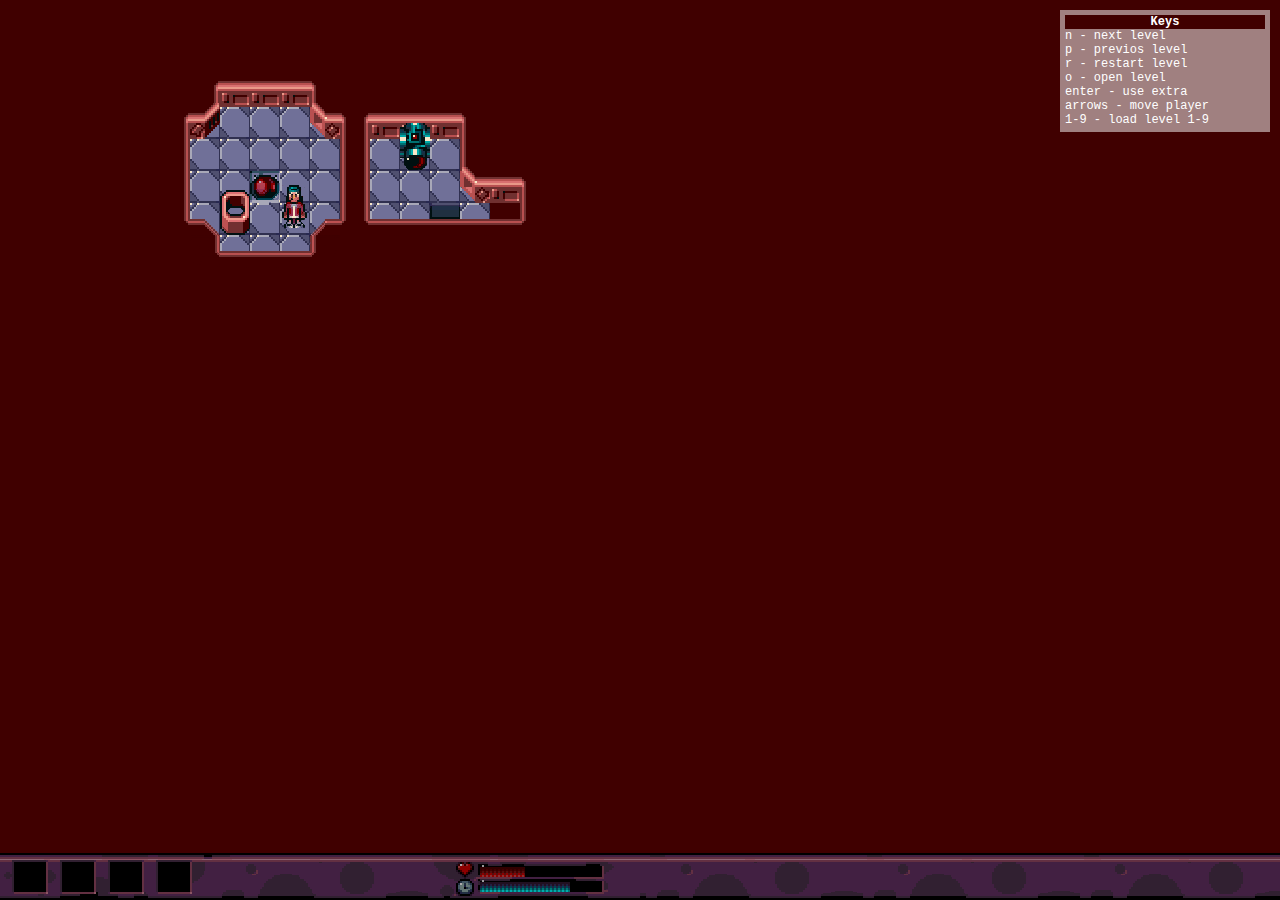
==== index.html @ acf127da "Separated map from items and a lot more. Added CSS transitions which looks like animation. Player ha" ====
﻿<!DOCTYPE html>
<html lang="en">
<head>
<meta charset=utf-8 />
<meta http-equiv="X-UA-Compatible" content="IE=edge">
<title>Q13</title>
<link rel="stylesheet" type="text/css" href="css/main.css" />
<script src="js/dnd.js"></script>
</head>
<body>
<!--<div id="player_123112" style="left: 10px; top: 10px; z-index: 1; position: absolute; width: 30px; height: 57px; background-repeat: no-repeat;" class="player P0 down"></div>-->
<div id="help">
<div class="title">Keys</div>
n - next level<br>
p - previos level<br>
r - restart level<br>
o - open level<br>
enter - use extra<br>
arrows - move player<br>
1-9 - load level 1-9<br>
</div>
</body>
</html>
---- css/main.css ----
body {
	font-family: "Verdana", "Arial";
	background-color: #400000;
	color: #FFF;
	margin: 0;
	height: 100%;
	/* overflow: hidden; /* TODO remove this */
}

#help {
	position: absolute;
	top: 10px;
	right: 10px;
	width: 200px;
	background-color: #7F2100; /* fallback */
	background-color: rgba(255, 255, 255, 0.5);
	font-family: "Courier";
	font-size: 12px;
	color: white;
	padding: 5px;
}
#help > .title {
	background: #400000;
	color: white;
	font-weight: bold;
	text-align: center;
}

#info.error {
	background: red;
}

#info {
	position: absolute;
	top: 0px;
	left: 0px;
	min-width: 100px;
	background: green;
	color: #FFF;
	font-family: "Courier";
	display: none;
}

#hud {
	background-color: #000;
	background: url("../i/hud_bot.png") no-repeat left, url("../i/hud_bg2.png") repeat left;
	bottom: 0;
	display: block;
	left: 0;
	position: fixed;
	width: 100%;
	height: 47px;
	z-index: 10000;
}

#extra0, #extra1, #extra2, #extra3{
	position: absolute;
	width: 32px;
	height: 30px;
	bottom: 6px;
	border: 2px transparent solid;
}
#energy {
	bottom: 23px;
	left: 500px;
	background: black;
	border: orange;
	width: 100px;
	height: 10px;
	position: absolute;
}
#time {
	bottom: 8px;
	left: 599px;
	background: black;
	border: orange;
	width: 1px;
	height: 10px;
	position: absolute;
}
#extra0.active , #extra1.active , #extra2.active , #extra3.active {
	-webkit-animation: extra-active .4s steps(2, end) infinite;
	-moz-animation: extra-active .4s steps(2, end) infinite;
}

#extra3 {
	left: 156px;
}
#extra2 {
	left: 108px;
}
#extra1 {
	left: 60px;
}
#extra0{
	left: 12px;
}

@-moz-keyframes extra-active {
	from { border-color: orange; }
	to { border-color: transparent; }
}
@-webkit-keyframes extra-active {
	from { border-color: orange; }
	to { border-color: transparent; }
}

.D0 { /* DOOR */
	background: url("../i/d.png") -1252px 120%, url("../i/d.png") -900px 100%;
}

/* FLOORS */
@-moz-keyframes exit {
	from { background-position: 0px 100%; }
	to { background-position: -256px 100%; }
}
@-webkit-keyframes exit {
	from { background-position: 0px 100%; }
	to { background-position: -256px 100%; }
}

.E0 { /* EXIT */
	background: url("../i/exit2.png") 0px 100%;
	-webkit-animation: exit 1.3s steps(8, end) infinite;
	-moz-animation: exit 1.3s steps(8, end) infinite;
}
.E1 { /* ELECTICITY */
	background: url("../i/d.png") -932px 100%;
}
.F0 { /* FLOOR */
	background: url("../i/d.png") -900px 100%;
}
.F1 { /* FLOOR AFTER BOMB */
	background: url("../i/afterbomb.png") 0px 100%;
}
.G0 { /* GLUE */
	background: url("../i/d.png") -996px 100%;
}
.I0 { /* ICE */
	background: url("../i/d.png") -1028px 100%;
}
.O0 { /* OPENER */
	background: url("../i/d.png") -1060px 100%;
}
.T0 { /* TELEPORT IN FLOOR */
	background: url("../i/d.png") -1092px 100%;
}
.T1 { /* TRAP OPEN */
	background: url("../i/d.png") -1124px 100%;
}
@-moz-keyframes trapclose {
	from { background-position: 0px 100%; }
	to { background-position: -192px 100%; }
}
@-webkit-keyframes trapclose {
	from { background-position: 0px 100%; }
	to { background-position: -192px 100%; }
}
.T5 { /* TRAP CLOSED */
	background: url("../i/trap1.png") -192px 100%;
	-webkit-animation: trapclose 0.3s steps(6, end) 1;
	-moz-animation: trapclose 0.3s steps(6, end) 1;
}
.T2 { /* TWISTER */
	background: url("../i/d.png") -1156px 100%;
}
.W8 { /* WATER */
	background: url("../i/d.png") -1188px 100%;
}
.W9 { /* DEEP WATER */
	background: url("../i/d.png") -1220px 100%;
}
/* BLOCKS */
.B1 { /* BLOCK WEIGHT 1 */
	background: url("../i/d.png") 0 100%;
}
.B2 { /* BLOCK WEIGHT 2 */
	background: url("../i/d.png") -32px 100%;
}
.B3 { /* BLOCK WEIGHT 3 */
	background: url("../i/d.png") -64px 100%;
}
.M1 { /* BLOCK WEIGHT 1 MAGNETIZED */
	background: url("../i/d.png") -96px 100%;
}
.M2 { /* BLOCK WEIGHT 2 MAGNETIZED */
	background: url("../i/d.png") -128px 100%;
}
.M3 { /* BLOCK WEIGHT 1 MAGNETIZED */
	background: url("../i/d.png") -160px 100%;
}
.M4 { /* BLOCK WEIGHT 1 WHEEL HORIZONTAL MAGNETIZED */
	background: url("../i/d.png") -192px 100%;
}
.M5 { /* BLOCK WEIGHT 2 WHEEL HORIZONTAL MAGNETIZED */
	background: url("../i/d.png") -224px 100%;
}
.M6 { /* BLOCK WEIGHT 3 WHEEL HORIZONTAL MAGNETIZED */
	background: url("../i/d.png") -256px 100%;
}
.M7 { /* BLOCK WEIGHT 1 WHEEL VERTICAL MAGNETIZED */
	background: url("../i/d.png") -288px 100%;
}
.M8 { /* BLOCK WEIGHT 2 WHEEL VERTICAL MAGNETIZED */
	background: url("../i/d.png") -320px 100%;
}
.M9 { /* BLOCK WEIGHT 3 WHEEL VERTICAL MAGNETIZED */
	background: url("../i/d.png") -352px 100%;
}
.S1 { /* SLIDE */
	background: url("../i/d.png") -384px 100%;
}
.W1 { /* BLOCK WEIGHT 1 WHEEL HORIZONTAL */
	background: url("../i/d.png") -416px 100%;
}
.W2 { /* BLOCK WEIGHT 2 WHEEL HORIZONTAL */
	background: url("../i/d.png") -448px 100%;
}
.W3 { /* BLOCK WEIGHT 3 WHEEL HORIZONTAL */
	background: url("../i/d.png") -480px 100%;
}
.W4 { /* BLOCK WEIGHT 1 WHEEL VERTICAL */
	background: url("../i/d.png") -512px 100%;
}
.W5 { /* BLOCK WEIGHT 2 WHEEL VERTICAL */
	background: url("../i/d.png") -544px 100%;
}
.W6 { /* BLOCK WEIGHT 3 WHEEL VERTICAL */
	background: url("../i/d.png") -576px 100%;
}
.B9 { /* WALL BLOCK BLOWABLE */
	background: url("../i/d.png") -608px 100%;
}
/* OBJECTS */
.B0 { /* BOMB */
	background: url("../i/d.png") -1300px 100%;
}
.E2 { /* ELECTOMAGNET HORIZONTAL */
	background: url("../i/d.png") -1332px 100%;
}
.E3 { /* ELECTOMAGNET VERTICAL */
	background: url("../i/d.png") -1364px 100%;
}
.P0 { /* PLAYER */
	background: url("../i/d.png") -1396px 100%;
}

@-moz-keyframes player-down {
	from { background-position: 0px 0px; }
	to { background-position: -224px 0px; }
}

@-webkit-keyframes player-down {
	from { background-position: 0px 0px; }
	to { background-position: -224px 0px; }
}

@-moz-keyframes player-up {
	from { background-position: 0px -64px; }
	to { background-position: -224px -64px; }
}

@-webkit-keyframes player-up {
	from { background-position: 0px -64px; }
	to { background-position: -224px -64px; }
}

/*.P0.down {
	background: url("../i/dude2.png") 0px 0px;
	-webkit-animation: player-down .4s steps(7, end) infinite;
	-moz-animation: player-down .4s steps(7, end) infinite;
}*/
.P0.up {
	background: url("../i/dude.png") -32px 100%;
	/*background: url("../i/dude2.png") -32px -64px;
	-webkit-animation: player-up .4s steps(7, end) 1;
	-moz-animation: player-up .4s steps(7, end) 1;*/
}
.P0.left { 
	background: url("../i/dude.png") -2px 100%;
}
.P0.right {
	background: url("../i/dude.png") -64px 100%;
}
.R0 { /* RADIOACTIVE */
	background: url("../i/d.png") -1428px 100%;
}
.S4 { /* SNOW */
	background: url("../i/d.png") -1460px 100%;
}
.T3 { /* TELEPORT IN - BLOCK */
	background: url("../i/d.png") -1492px 100%;
}
.T4 { /* TELEPORT OUT */
	background: url("../i/d.png") -1524px 100%;
}
.W0 { /* WALL BLOCK */
	background: url("../i/d.png") -1556px 100%;
}
/* EXTRAS */
.C0 { /* CLOCK */
	background: url("../i/d.png") -700px 100%;
}
.H0 { /* HEART */
	background: url("../i/d.png") -731px 100%;
}
.M0 { /* MAGNETIZER */
	background: url("../i/d.png") -764px 100%;
}
.P1 { /* PULLER (T) */
	background: url("../i/d.png") -796px 100%;
}
.P2 { /* PUSHER (P) */
	background: url("../i/d.png") -828px 100%;
}
.W7 { /* WHEEL */
	background: url("../i/d.png") -860px 100%;
}

.item, .player {
	-webkit-transition: left .4s/* .1s*/, top .4s/* .1s*//*, z-index .5s*/;
	-moz-transition: left .3s/* .1s*/, top .3s/* .1s*//*, z-index .5s*/;
	-o-transition: left .3s/* .1s*/, top .3s/* .1s*//*, z-index .5s*/;
}

#renderBoard {
	position: absolute;
	top: 50px;
	left: 100px;
	z-index: -100;
}
#renderBoard div {
	position: absolute;
	width: 30px;
	height: 57px;
	background-repeat: no-repeat;
}
/* background ARTIFACTS */
.dots {
	position: absolute;
	width: 65px;
	height: 58px;
	background: url("../i/d.png") no-repeat -2400px 100%;
	z-index: 100;
}
.stone {
	position: absolute;
	width: 70px;
	height: 65px;
	background: url("../i/d.png") no-repeat -2570px 100%;
}
.hole {
	position: absolute;
	width: 95px;
	height: 96px;
	background: url("../i/d.png") no-repeat -2470px 100%;
}
/* FIXME: THIS SHOULD BE GENERATED */
#dots1 {
	top: 130px;
	left: 10px;
}
#dots2 {
	top: 300px;
	left: 710px;
}
#stone1 {
	top: 405px;
	left: 745px;
}
#stone2 {
	top: 523px;
	left: 5px;
}
#stone3 {
	top: 61px;
	left: 1071px;
}
#hole1 {
	top: 123px;
	left: 789px;
}
#hole2 {
	top: 220px;
	left: -50px;
}

.bottomLeftCorner {
	background: url("../i/d.png") -1600px 100%; /* sic! */
}
.bottomLeftRightCorner {
	background: url("../i/d.png") -1600px 100% /* sic! */, url("../i/d.png") -1632px 100%;
}
.topRightCornerBottomLeftCorner {
	background: url("../i/d.png") -1600px 100% /* sic! */, url("../i/d.png") -1696px 100%;
}
.bottomLeftCornerWallRight {
	background: url("../i/d.png") -1600px 100% /* sic! */, url("../i/d.png") -2144px 100%;
}
.bottomRightCorner {
	background: url("../i/d.png") -1632px 100%;
}
.topLeftCornerBottomRightCorner {
	background: url("../i/d.png") -1632px 100%, url("../i/d.png") -1664px 100%;
}
.bottomRightCornerWallLeft {
	background: url("../i/d.png") -1632px 100%, url("../i/d.png") -2016px 100%;
}
.topLeftCorner {
	background: url("../i/d.png") -1664px 100%;
}
.topLeftRightCorner {
	background: url("../i/d.png") -1664px 100%, url("../i/d.png") -1696px 100%;
}
.topLeftRightCornerWallBottom {
	background: url("../i/d.png") -1664px 100%, url("../i/d.png") -1696px 100%, url("../i/d.png") -1728px 100%;
}
.topLeftCornerWallBottom {
	background: url("../i/d.png") -1664px 100%, url("../i/d.png") -1728px 100%;
}
.topLeftCornerWallBottomRight {
	background: url("../i/d.png") -1664px 100%, url("../i/d.png") -1952px 100%;
}
.topLeftCornerWallRight {
	background: url("../i/d.png") -1664px 100%, url("../i/d.png") -2144px 100%;
}
.topRightCorner {
	background: url("../i/d.png") -1696px 100%;
}
.topRightCornerWallBottom {
	background: url("../i/d.png") -1696px 100%, url("../i/d.png") -1728px 100%;
}
.topRightCornerWallBottomLeft {
	background: url("../i/d.png") -1696px 100%, url("../i/d.png") -1760px 100%;
}
.topRightCornerWallLeft {
	background: url("../i/d.png") -1696px 100%, url("../i/d.png") -2016px 100%;
}
.wallBottom {
	background: url("../i/d.png") -1728px 100%;
}
.wallBottomLeft {
	background: url("../i/d.png") -1760px 100%;
}
.wallBottomLeftCornerWallRight {
	background: url("../i/d.png") -1792px 100%;
}
.wallBottomWallLeftRightCorner {
	background: url("../i/d.png") -1824px 100%;
}
.wallBottomWallLeftWallRight {
	background: url("../i/d.png") -1856px 100%;
}
.wallBottomLeftCornerRightCorner {
	background: url("../i/d.png") -1888px 100%;
}
.wallBottomLeftWallLeft {
	background: url("../i/d.png") -1920px 100%;	
}
.wallBottomRight {
	background: url("../i/d.png") -1952px 100%;
}
.wallBottomRightWallRight {
	background: url("../i/d.png") -1984px 100%;
}
.wallLeft {
	background: url("../i/d.png") -2016px 100%;
}
.wallLeftRight {
	background: url("../i/d.png") -2016px 100%, url("../i/d.png") -2144px 100%;
}
.wallLeftBottom {
	background: url("../i/d.png") -2048px 100%;
}
.wallLeftTop {
	background: url("../i/d.png") -2080px 100%;
}
.wallLeftTopBottom {
	background: url("../i/d.png") -2112px 100%;
}
.wallRight {
	background: url("../i/d.png") -2144px 100%;
}
.wallRightBottom {
	background: url("../i/d.png") -2176px 100%;
}
.wallRightTop {
	background: url("../i/d.png") -2208px 100%;
}
.wallRightTopBottom {
	background: url("../i/d.png") -2240px 100%;
}
.wallTop {
	background: url("../i/d.png") -2272px 100%;
}
.wallTopBottom {
	background: url("../i/d.png") -2272px 100%, url("../i/d.png") -1728px 100%;
}
.wallTopLeft {
	background: url("../i/d.png") -2304px 100%, url("../i/d.png") -900px 100%;
}
.wallTopLeftRight {
	background: url("../i/d.png") -2336px 100%;
}
.wallTopRight {
	background: url("../i/d.png") -2368px 100%, url("../i/d.png") -900px 100%;
}
.wallBlock {
	background: url("../i/d.png") -1556px 100%;
}
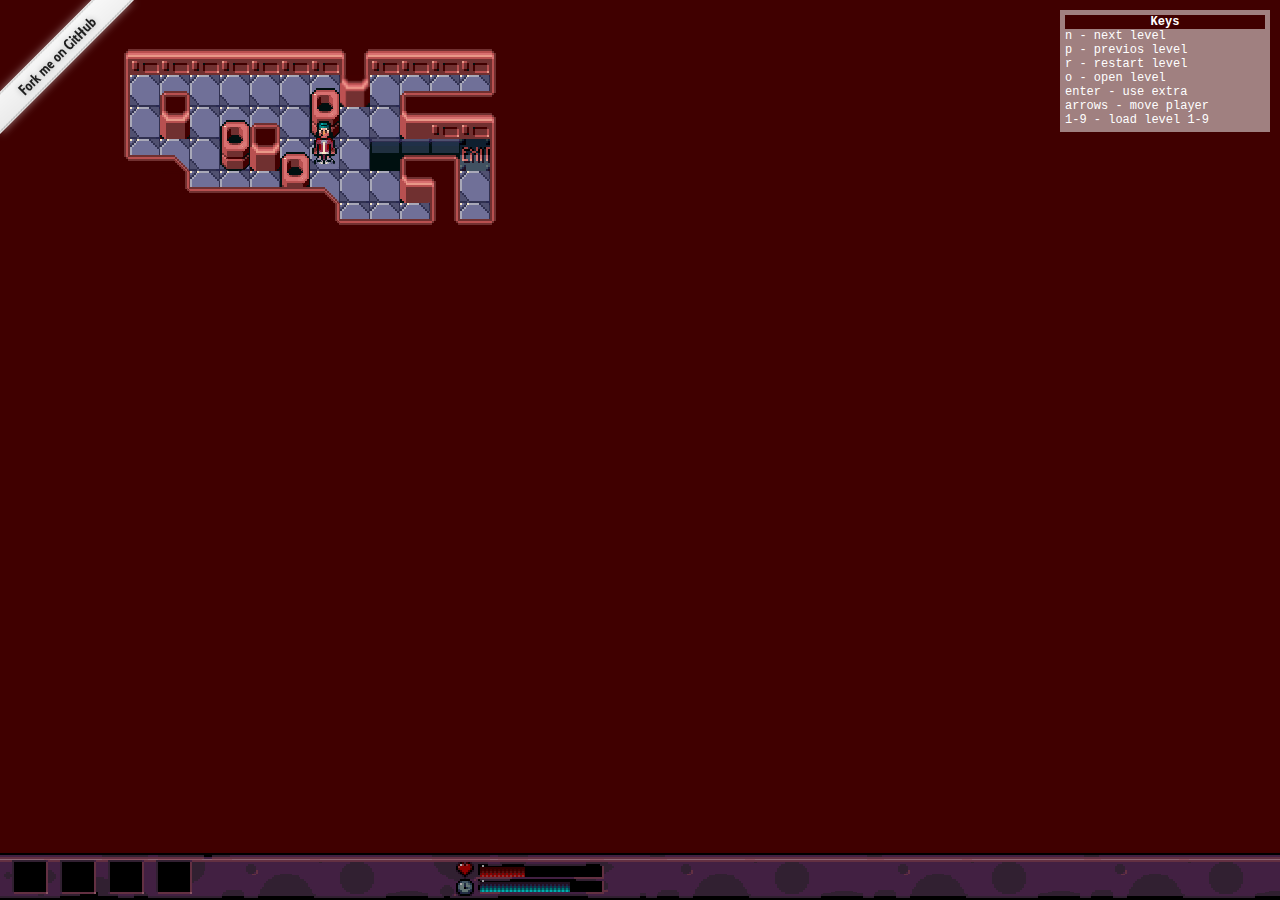
==== commit 8adbec94: "Fixed JSLint issues. Minimized images. Added Github ribbon." ====
--- a/index.html
+++ b/index.html
@@ -19,5 +19,6 @@
 arrows - move player<br>
 1-9 - load level 1-9<br>
 </div>
+<a href="http://github.com/qfel13/xit"><img style="position: absolute; top: 0; left: 0; border: 0;" src="i/gh.png" alt="Fork me on GitHub"></a>
 </body>
 </html>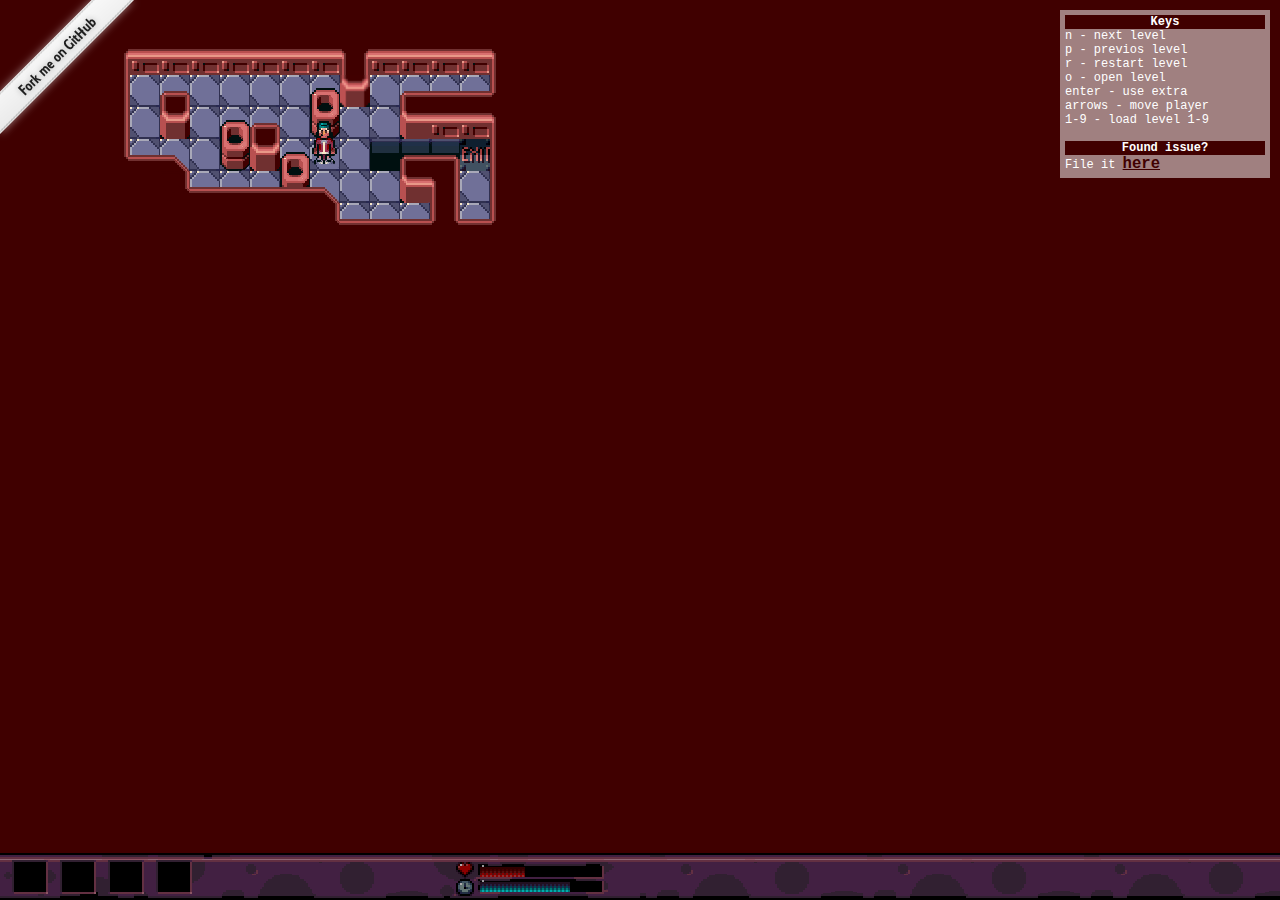
==== commit dd5cd8f0: "Renamed dnd.js to xit.js Added new test case for deepWater Fixed bug with snow moved by other block " ====
--- a/index.html
+++ b/index.html
@@ -5,10 +5,9 @@
 <meta http-equiv="X-UA-Compatible" content="IE=edge">
 <title>Q13</title>
 <link rel="stylesheet" type="text/css" href="css/main.css" />
-<script src="js/dnd.js"></script>
+<script src="js/xit.js"></script>
 </head>
 <body>
-<!--<div id="player_123112" style="left: 10px; top: 10px; z-index: 1; position: absolute; width: 30px; height: 57px; background-repeat: no-repeat;" class="player P0 down"></div>-->
 <div id="help">
 <div class="title">Keys</div>
 n - next level<br>
@@ -18,7 +17,10 @@
 enter - use extra<br>
 arrows - move player<br>
 1-9 - load level 1-9<br>
+<br>
+<div class="title">Found issue?</div>
+File it <a href="http://github.com/qfel13/xit/issues">here</a>
 </div>
-<a href="http://github.com/qfel13/xit"><img style="position: absolute; top: 0; left: 0; border: 0;" src="i/gh.png" alt="Fork me on GitHub"></a>
+<a href="http://github.com/qfel13/xit"><img style="position: absolute; top: 0; left: 0; border: 0; width: 149px; height: 149px;" src="i/gh.png" alt="Fork me on GitHub"></a>
 </body>
 </html>--- a/css/main.css
+++ b/css/main.css
@@ -18,6 +18,11 @@
 	font-size: 12px;
 	color: white;
 	padding: 5px;
+}
+#help > a {
+	color: #400000;
+	font-weight: bold;
+	font-size: 130%;
 }
 #help > .title {
 	background: #400000;
@@ -165,10 +170,25 @@
 	background: url("../i/d.png") -1156px 100%;
 }
 .W8 { /* WATER */
+	background: url("../i/d.png") -1220px 100%;
+}
+.W9 { /* DEEP WATER */
 	background: url("../i/d.png") -1188px 100%;
 }
-.W9 { /* DEEP WATER */
-	background: url("../i/d.png") -1220px 100%;
+.water {
+	background-color: rgba(0, 168, 168, 1);
+	background-position-y: -25px;
+}
+.WB {
+	background: url("../i/d.png") 0 -25px, url("../i/d.png") -1220px 100%;
+}
+.WB::before {
+	position: absolute;
+	content: "";
+	background: rgba(0,168,168, 0.5);
+	width: 30px;
+	height: 32px;
+	top: 25px;
 }
 /* BLOCKS */
 .B1 { /* BLOCK WEIGHT 1 */
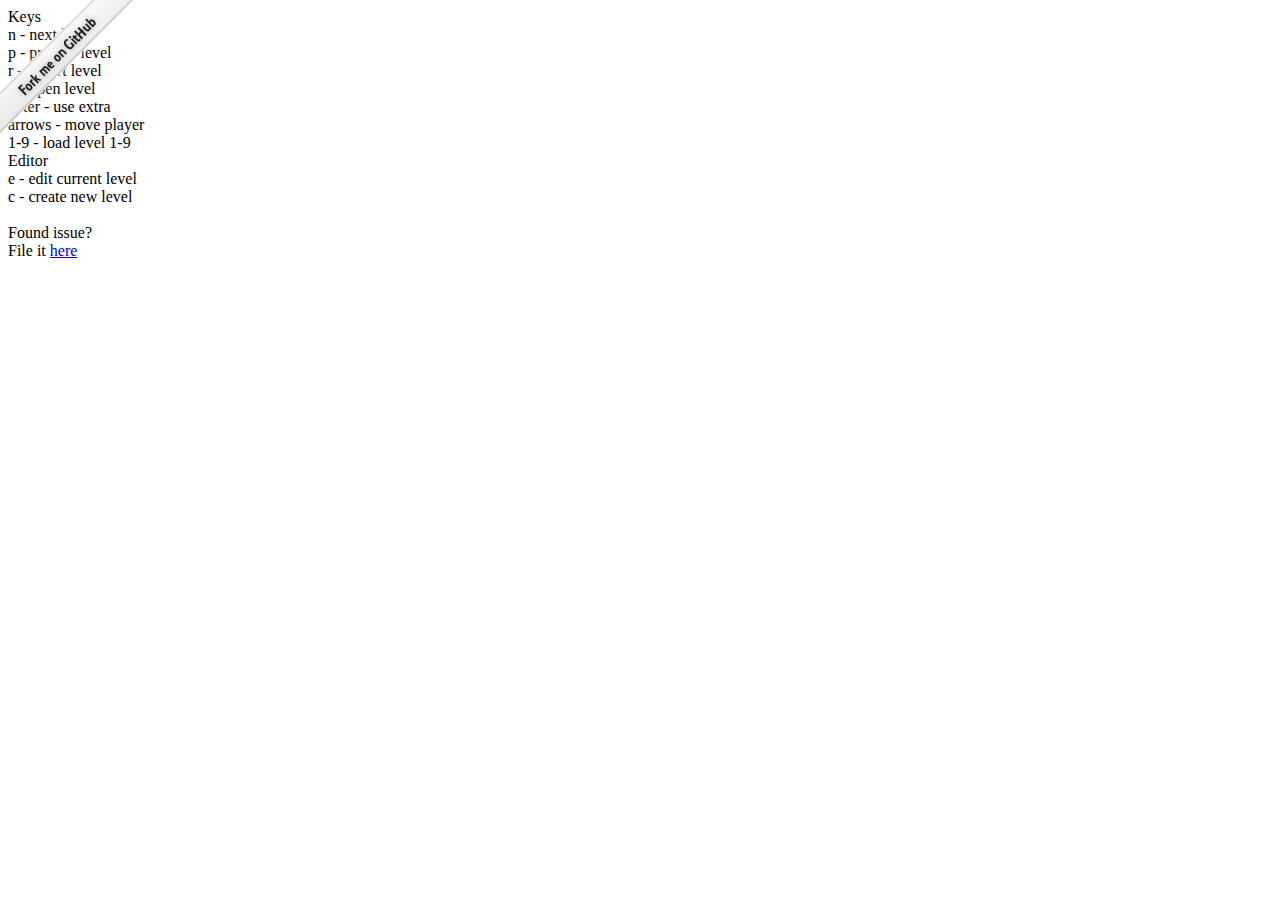
==== commit e224d799: "Changed key bindings" ====
--- a/index.html
+++ b/index.html
@@ -4,7 +4,8 @@
 <meta charset=utf-8 />
 <meta http-equiv="X-UA-Compatible" content="IE=edge">
 <title>Q13</title>
-<link rel="stylesheet" type="text/css" href="css/main.css" />
+<link rel="stylesheet" type="text/css" href="css/xit.css" />
+<link rel="icon" type="image/png" href="i/dude_icon.png">
 <script src="js/xit.js"></script>
 </head>
 <body>
@@ -17,6 +18,9 @@
 enter - use extra<br>
 arrows - move player<br>
 1-9 - load level 1-9<br>
+<div class="title">Editor</div>
+e - edit current level<br>
+c - create new level<br>
 <br>
 <div class="title">Found issue?</div>
 File it <a href="http://github.com/qfel13/xit/issues">here</a>
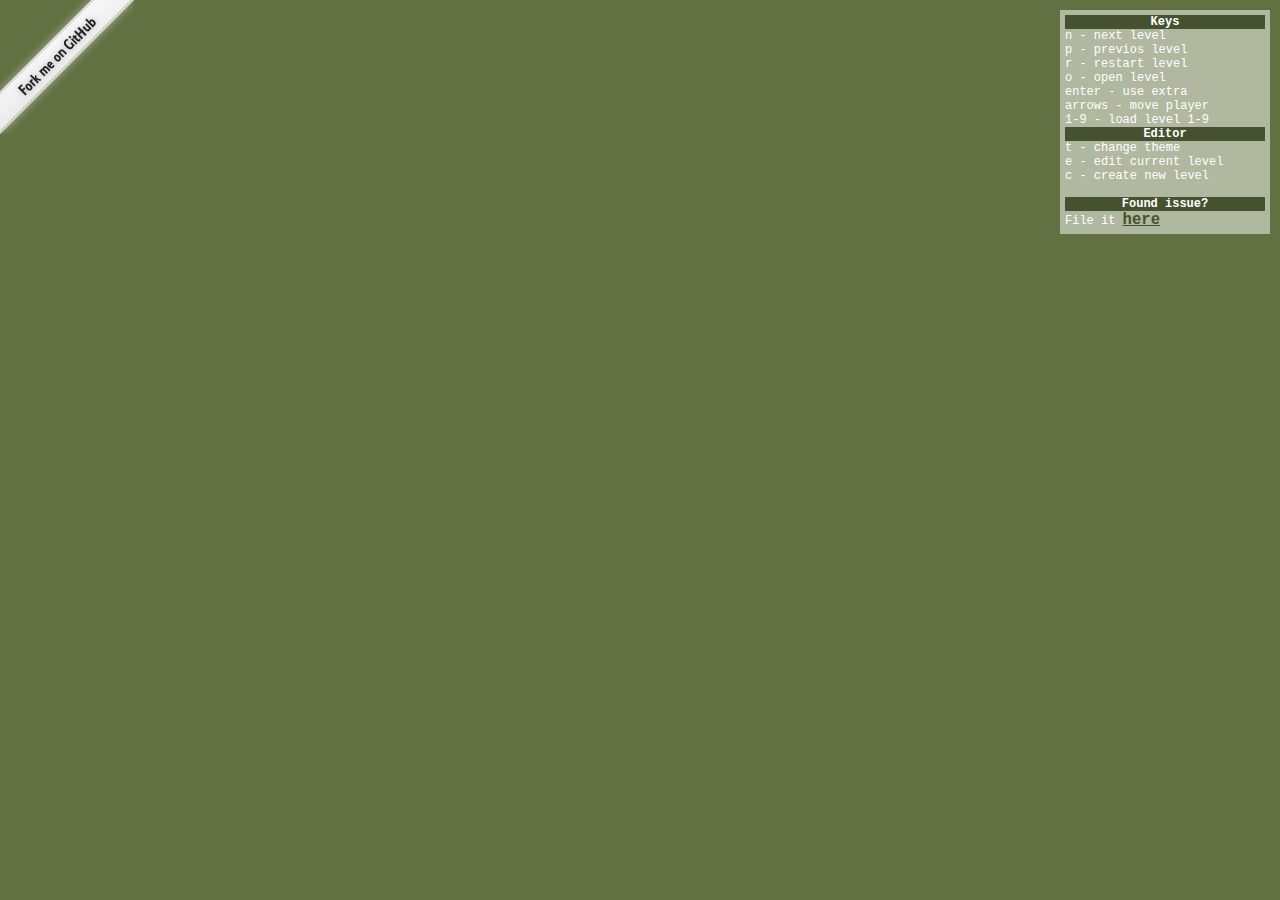
==== commit f4ed6ec2: "Squeeze all possible resources in one sprite. Only HUD is not added to sprite." ====
--- a/index.html
+++ b/index.html
@@ -3,12 +3,12 @@
 <head>
 <meta charset=utf-8 />
 <meta http-equiv="X-UA-Compatible" content="IE=edge">
-<title>Q13</title>
-<link rel="stylesheet" type="text/css" href="css/xit.css" />
+<title>Xit Game</title>
+<link rel="stylesheet" type="text/css" href="css/xit2.css" />
 <link rel="icon" type="image/png" href="i/dude_icon.png">
-<script src="js/xit.js"></script>
+<script src="js/xit2.js"></script>
 </head>
-<body>
+<body class="theme4">
 <div id="help">
 <div class="title">Keys</div>
 n - next level<br>
@@ -19,12 +19,15 @@
 arrows - move player<br>
 1-9 - load level 1-9<br>
 <div class="title">Editor</div>
+t - change theme<br>
 e - edit current level<br>
 c - create new level<br>
 <br>
 <div class="title">Found issue?</div>
 File it <a href="http://github.com/qfel13/xit/issues">here</a>
 </div>
-<a href="http://github.com/qfel13/xit"><img style="position: absolute; top: 0; left: 0; border: 0; width: 149px; height: 149px;" src="i/gh.png" alt="Fork me on GitHub"></a>
+<a href="http://github.com/qfel13/xit">
+	<img width="135px" height="135px" style="position: absolute; top: 0; left: 0; border: 0; width: 135px; height: 135px;" src="i/gh.png" alt="Fork me on GitHub">
+</a>
 </body>
 </html>--- a/css/xit2.css
+++ b/css/xit2.css
@@ -0,0 +1,535 @@
+﻿body {
+	font-family: "Verdana", "Arial";
+	background-color: #400000;
+	color: #FFF;
+	margin: 0;
+	height: 100%;
+}
+
+body.theme2 {
+	background-color: #00A2A2;
+}
+body.theme3 {
+	background-color: #923051;
+}
+body.theme4 {
+	background-color: #617141;
+}
+
+img.gh {
+	
+}
+
+#help {
+	position: absolute;
+	top: 10px;
+	right: 10px;
+	width: 200px;
+	background-color: rgba(255, 255, 255, 0.5);
+	font-family: "Courier";
+	font-size: 12px;
+	color: white;
+	padding: 5px;
+}
+
+.theme2 #help > a {
+	color: #297A7A;
+}
+.theme2 #help > .title {
+	background: #297A7A;
+}
+.theme3 #help > a {
+	color: #923051;
+}
+.theme3 #help > .title {
+	background: #923051;
+}
+.theme4 #help > a {
+	color: #45512F;
+}
+.theme4 #help > .title {
+	background: #45512F;
+}
+
+#help > a {
+	color: #400000;
+	font-weight: bold;
+	font-size: 130%;
+}
+#help > .title {
+	background: #400000;
+	color: white;
+	font-weight: bold;
+	text-align: center;
+}
+
+#info.error {
+	background: red;
+}
+
+#info {
+	position: absolute;
+	top: 0px;
+	left: 0px;
+	min-width: 100px;
+	background: green;
+	color: #FFF;
+	font-family: "Courier";
+	display: none;
+}
+
+#hud {
+	background-color: #000;
+	background: url("../i/hud_bot.png") no-repeat 0 -1px, url("../i/hud_bg2.png") repeat left;
+	bottom: 0;
+	display: block;
+	left: 0;
+	position: fixed;
+	width: 100%;
+	height: 47px;
+	z-index: 10000;
+}
+
+@-moz-keyframes extra-active {
+	from { border-color: orange; }
+	to { border-color: transparent; }
+}
+@-webkit-keyframes extra-active {
+	from { border-color: orange; }
+	to { border-color: transparent; }
+}
+
+#extra0, #extra1, #extra2, #extra3 {
+	position: absolute;
+	width: 32px;
+	height: 30px;
+	bottom: 6px;
+	border: 2px transparent solid;
+}
+#energy {
+	bottom: 23px;
+	left: 500px;
+	background: black;
+	border: orange;
+	width: 100px;
+	height: 10px;
+	position: absolute;
+}
+#time {
+	bottom: 8px;
+	left: 599px;
+	background: black;
+	border: orange;
+	width: 1px;
+	height: 10px;
+	position: absolute;
+}
+#extra0.active , #extra1.active , #extra2.active , #extra3.active {
+	-webkit-animation: extra-active .4s steps(2, end) infinite;
+	-moz-animation: extra-active .4s steps(2, end) infinite;
+}
+
+#extra3 {
+	left: 156px;
+}
+#extra2 {
+	left: 108px;
+}
+#extra1 {
+	left: 60px;
+}
+#extra0{
+	left: 12px;
+}
+
+.D0, .E0, .E1 , .F0, .F1, .G0, .I0, .O0, .T0, .T1, .T2, .T5, .W8, .W9, .WB, .B1, .B2, .B3, 
+.M1, .M2, .M3, .M4, .M5, .M6, .M7, .M8, .M9, .S1, .W1, .W2, .W3, .W4, .W5, .W6 ,
+.B9 , .B0, .E2, .E3, .P0, .R0, .S4, .T3, .T4, .W0, .C0, .H0, .M0, .P1, .P2, .W7,
+.bottomLeftCorner , .bottomLeftRightCorner , .topRightCornerBottomLeftCorner , .bottomLeftCornerWallRight , 
+.bottomRightCorner , .topLeftCornerBottomRightCorner , .bottomRightCornerWallLeft , .topLeftCorner , .topLeftRightCorner , 
+.topLeftRightCornerWallBottom , .topLeftCornerWallBottom , .topLeftCornerWallBottomRight , .topLeftCornerWallRight , 
+.topRightCorner , .topRightCornerWallBottom , .topRightCornerWallBottomLeft , .topRightCornerWallLeft , .wallBottom , 
+.wallBottomLeft , .wallBottomLeftCornerWallRight , .wallBottomWallLeftRightCorner , .wallBottomWallLeftWallRight , 
+.wallBottomLeftCornerRightCorner , .wallBottomLeftWallLeft , .wallBottomRight, .wallBottomRightWallRight , .wallLeft , 
+.wallLeftRight , .wallLeftBottom , .wallLeftTop , .wallLeftTopBottom , .wallRight , .wallRightBottom , .wallRightTop , 
+.wallRightTopBottom , .wallTop , .wallTopBottom , .wallTopLeft , .wallTopLeftRight , .wallTopRight , .wallBlock  {
+	background-image: url("../i/1.png"), url("../i/1.png"), url("../i/1.png");
+}
+
+.theme2 .D0, .theme2 .E0, .theme2 .E1 , .theme2 .F0, .theme2 .F1, .theme2 .G0, .theme2 .I0, .theme2 .O0, .theme2 .T0, .theme2 .T1, .theme2 .T2, .theme2 .T5, .theme2 .W8, .theme2 .W9, .theme2 .WB, .theme2 .B1, .theme2 .B2, .theme2 .B3, 
+.theme2 .M1, .theme2 .M2, .theme2 .M3, .theme2 .M4, .theme2 .M5, .theme2 .M6, .theme2 .M7, .theme2 .M8, .theme2 .M9, .theme2 .S1, .theme2 .W1, .theme2 .W2, .theme2 .W3, .theme2 .W4, .theme2 .W5, .theme2 .W6 ,
+.theme2 .B9 , .theme2 .B0, .theme2 .E2, .theme2 .E3, .theme2 .P0, .theme2 .R0, .theme2 .S4, .theme2 .T3, .theme2 .T4, .theme2 .W0, .theme2 .C0, .theme2 .H0, .theme2 .M0, .theme2 .P1, .theme2 .P2, .theme2 .W7,
+.theme2 .bottomLeftCorner , .theme2 .bottomLeftRightCorner , .theme2 .topRightCornerBottomLeftCorner , .theme2 .bottomLeftCornerWallRight , 
+.theme2 .bottomRightCorner , .theme2 .topLeftCornerBottomRightCorner , .theme2 .bottomRightCornerWallLeft , .theme2 .topLeftCorner , .theme2 .topLeftRightCorner , 
+.theme2 .topLeftRightCornerWallBottom , .theme2 .topLeftCornerWallBottom , .theme2 .topLeftCornerWallBottomRight , .theme2 .topLeftCornerWallRight , 
+.theme2 .topRightCorner , .theme2 .topRightCornerWallBottom , .theme2 .topRightCornerWallBottomLeft , .theme2 .topRightCornerWallLeft , .theme2 .wallBottom , 
+.theme2 .wallBottomLeft , .theme2 .wallBottomLeftCornerWallRight , .theme2 .wallBottomWallLeftRightCorner , .theme2 .wallBottomWallLeftWallRight , 
+.theme2 .wallBottomLeftCornerRightCorner , .theme2 .wallBottomLeftWallLeft , .theme2 .wallBottomRight, .theme2 .wallBottomRightWallRight , .theme2 .wallLeft , 
+.theme2 .wallLeftRight , .theme2 .wallLeftBottom , .theme2 .wallLeftTop , .theme2 .wallLeftTopBottom , .theme2 .wallRight , .theme2 .wallRightBottom , .theme2 .wallRightTop , 
+.theme2 .wallRightTopBottom , .theme2 .wallTop , .theme2 .wallTopBottom , .theme2 .wallTopLeft , .theme2 .wallTopLeftRight , .theme2 .wallTopRight , .theme2 .wallBlock  {
+	background-image: url("../i/2.png"), url("../i/2.png"), url("../i/2.png");
+}
+
+.theme3 .D0, .theme3 .E0, .theme3 .E1 , .theme3 .F0, .theme3 .F1, .theme3 .G0, .theme3 .I0, .theme3 .O0, .theme3 .T0, .theme3 .T1, .theme3 .T2, .theme3 .T5, .theme3 .W8, .theme3 .W9, .theme3 .WB, .theme3 .B1, .theme3 .B2, .theme3 .B3, 
+.theme3 .M1, .theme3 .M2, .theme3 .M3, .theme3 .M4, .theme3 .M5, .theme3 .M6, .theme3 .M7, .theme3 .M8, .theme3 .M9, .theme3 .S1, .theme3 .W1, .theme3 .W2, .theme3 .W3, .theme3 .W4, .theme3 .W5, .theme3 .W6 ,
+.theme3 .B9 , .theme3 .B0, .theme3 .E2, .theme3 .E3, .theme3 .P0, .theme3 .R0, .theme3 .S4, .theme3 .T3, .theme3 .T4, .theme3 .W0, .theme3 .C0, .theme3 .H0, .theme3 .M0, .theme3 .P1, .theme3 .P2, .theme3 .W7,
+.theme3 .bottomLeftCorner , .theme3 .bottomLeftRightCorner , .theme3 .topRightCornerBottomLeftCorner , .theme3 .bottomLeftCornerWallRight , 
+.theme3 .bottomRightCorner , .theme3 .topLeftCornerBottomRightCorner , .theme3 .bottomRightCornerWallLeft , .theme3 .topLeftCorner , .theme3 .topLeftRightCorner , 
+.theme3 .topLeftRightCornerWallBottom , .theme3 .topLeftCornerWallBottom , .theme3 .topLeftCornerWallBottomRight , .theme3 .topLeftCornerWallRight , 
+.theme3 .topRightCorner , .theme3 .topRightCornerWallBottom , .theme3 .topRightCornerWallBottomLeft , .theme3 .topRightCornerWallLeft , .theme3 .wallBottom , 
+.theme3 .wallBottomLeft , .theme3 .wallBottomLeftCornerWallRight , .theme3 .wallBottomWallLeftRightCorner , .theme3 .wallBottomWallLeftWallRight , 
+.theme3 .wallBottomLeftCornerRightCorner , .theme3 .wallBottomLeftWallLeft , .theme3 .wallBottomRight, .theme3 .wallBottomRightWallRight , .theme3 .wallLeft , 
+.theme3 .wallLeftRight , .theme3 .wallLeftBottom , .theme3 .wallLeftTop , .theme3 .wallLeftTopBottom , .theme3 .wallRight , .theme3 .wallRightBottom , .theme3 .wallRightTop , 
+.theme3 .wallRightTopBottom , .theme3 .wallTop , .theme3 .wallTopBottom , .theme3 .wallTopLeft , .theme3 .wallTopLeftRight , .theme3 .wallTopRight , .theme3 .wallBlock  {
+	background-image: url("../i/3.png"), url("../i/3.png"), url("../i/3.png");
+}
+
+.theme4 .D0, .theme4 .E0, .theme4 .E1 , .theme4 .F0, .theme4 .F1, .theme4 .G0, .theme4 .I0, .theme4 .O0, .theme4 .T0, .theme4 .T1, .theme4 .T2, .theme4 .T5, .theme4 .W8, .theme4 .W9, .theme4 .WB, .theme4 .B1, .theme4 .B2, .theme4 .B3, 
+.theme4 .M1, .theme4 .M2, .theme4 .M3, .theme4 .M4, .theme4 .M5, .theme4 .M6, .theme4 .M7, .theme4 .M8, .theme4 .M9, .theme4 .S1, .theme4 .W1, .theme4 .W2, .theme4 .W3, .theme4 .W4, .theme4 .W5, .theme4 .W6 ,
+.theme4 .B9 , .theme4 .B0, .theme4 .E2, .theme4 .E3, .theme4 .P0, .theme4 .R0, .theme4 .S4, .theme4 .T3, .theme4 .T4, .theme4 .W0, .theme4 .C0, .theme4 .H0, .theme4 .M0, .theme4 .P1, .theme4 .P2, .theme4 .W7,
+.theme4 .bottomLeftCorner , .theme4 .bottomLeftRightCorner , .theme4 .topRightCornerBottomLeftCorner , .theme4 .bottomLeftCornerWallRight , 
+.theme4 .bottomRightCorner , .theme4 .topLeftCornerBottomRightCorner , .theme4 .bottomRightCornerWallLeft , .theme4 .topLeftCorner , .theme4 .topLeftRightCorner , 
+.theme4 .topLeftRightCornerWallBottom , .theme4 .topLeftCornerWallBottom , .theme4 .topLeftCornerWallBottomRight , .theme4 .topLeftCornerWallRight , 
+.theme4 .topRightCorner , .theme4 .topRightCornerWallBottom , .theme4 .topRightCornerWallBottomLeft , .theme4 .topRightCornerWallLeft , .theme4 .wallBottom , 
+.theme4 .wallBottomLeft , .theme4 .wallBottomLeftCornerWallRight , .theme4 .wallBottomWallLeftRightCorner , .theme4 .wallBottomWallLeftWallRight , 
+.theme4 .wallBottomLeftCornerRightCorner , .theme4 .wallBottomLeftWallLeft , .theme4 .wallBottomRight, .theme4 .wallBottomRightWallRight , .theme4 .wallLeft , 
+.theme4 .wallLeftRight , .theme4 .wallLeftBottom , .theme4 .wallLeftTop , .theme4 .wallLeftTopBottom , .theme4 .wallRight , .theme4 .wallRightBottom , .theme4 .wallRightTop , 
+.theme4 .wallRightTopBottom , .theme4 .wallTop , .theme4 .wallTopBottom , .theme4 .wallTopLeft , .theme4 .wallTopLeftRight , .theme4 .wallTopRight , .theme4 .wallBlock  {
+	background-image: url("../i/4.png"), url("../i/4.png"), url("../i/4.png");
+}
+
+.D0 { /* DOOR */
+	background-position: -1252px 120%, -900px 100%;
+}
+
+/* FLOORS */
+@-moz-keyframes exit {
+	from { background-position: 0px -60px; }
+	to { background-position: -256px -60px; }
+}
+@-webkit-keyframes exit {
+	from { background-position: 0px -60px; }
+	to { background-position: -256px -60px; }
+}
+.E0 { /* EXIT */
+	background-position: 0px -60px;
+	-webkit-animation: exit 1.3s steps(8, end) infinite;
+	-moz-animation: exit 1.3s steps(8, end) infinite;
+}
+.E1 { /* ELECTICITY */
+	background-position: -932px 0;
+}
+.F0 { /* FLOOR */
+	background-position: -900px 0;
+}
+.F1 { /* FLOOR AFTER BOMB */
+	background-position: -2400px 0;
+}
+.G0 { /* GLUE */
+	background-position: -996px 0;
+}
+.I0 { /* ICE */
+	background-position: -1028px 0;
+}
+.O0 { /* OPENER */
+	background-position: -1060px 0;
+}
+.T0 { /* TELEPORT IN FLOOR */
+	background-position: -1092px 0;
+}
+.T1 { /* TRAP OPEN */
+	background-position: -1124px 0;
+}
+@-moz-keyframes trapclose {
+	from { background-position: -512px -60px; }
+	to { background-position: -704px -60px; }
+}
+@-webkit-keyframes trapclose {
+	from { background-position: -512px -60px; }
+	to { background-position: -704px -60px; }
+}
+.T5 { /* TRAP CLOSED */
+	background-position: -704px -60px;
+	-webkit-animation: trapclose 0.3s steps(6, end) 1;
+	-moz-animation: trapclose 0.3s steps(6, end) 1;
+}
+.T2 { /* TWISTER */
+	background-position: -1156px 0;
+}
+.W8 { /* WATER */
+	background-position: -1220px 0;
+}
+.W9 { /* DEEP WATER */
+	background-position: -1188px 0;
+}
+.WB {
+	background-position: 0 -25px, -1220px 0;
+}
+.WB::before {
+	position: absolute;
+	content: "";
+	background: rgba(0,168,168, 0.5);
+	width: 30px;
+	height: 32px;
+	top: 25px;
+}
+/* BLOCKS */
+.B1 { /* BLOCK WEIGHT 1 */
+	background-position: 0 0;
+}
+.B2 { /* BLOCK WEIGHT 2 */
+	background-position: -32px 0;
+}
+.B3 { /* BLOCK WEIGHT 3 */
+	background-position: -64px 0;
+}
+.M1 { /* BLOCK WEIGHT 1 MAGNETIZED */
+	background-position: -96px 0;
+}
+.M2 { /* BLOCK WEIGHT 2 MAGNETIZED */
+	background-position: -128px 0;
+}
+.M3 { /* BLOCK WEIGHT 1 MAGNETIZED */
+	background-position: -160px 0;
+}
+.M4 { /* BLOCK WEIGHT 1 WHEEL HORIZONTAL MAGNETIZED */
+	background-position: -192px 0;
+}
+.M5 { /* BLOCK WEIGHT 2 WHEEL HORIZONTAL MAGNETIZED */
+	background-position: -224px 0;
+}
+.M6 { /* BLOCK WEIGHT 3 WHEEL HORIZONTAL MAGNETIZED */
+	background-position: -256px 0;
+}
+.M7 { /* BLOCK WEIGHT 1 WHEEL VERTICAL MAGNETIZED */
+	background-position: -288px 0;
+}
+.M8 { /* BLOCK WEIGHT 2 WHEEL VERTICAL MAGNETIZED */
+	background-position: -320px 0;
+}
+.M9 { /* BLOCK WEIGHT 3 WHEEL VERTICAL MAGNETIZED */
+	background-position: -352px 0;
+}
+.S1 { /* SLIDE */
+	background-position: -384px 0;
+}
+.W1 { /* BLOCK WEIGHT 1 WHEEL HORIZONTAL */
+	background-position: -416px 0;
+}
+.W2 { /* BLOCK WEIGHT 2 WHEEL HORIZONTAL */
+	background-position: -448px 0;
+}
+.W3 { /* BLOCK WEIGHT 3 WHEEL HORIZONTAL */
+	background-position: -480px 0;
+}
+.W4 { /* BLOCK WEIGHT 1 WHEEL VERTICAL */
+	background-position: -512px 0;
+}
+.W5 { /* BLOCK WEIGHT 2 WHEEL VERTICAL */
+	background-position: -544px 0;
+}
+.W6 { /* BLOCK WEIGHT 3 WHEEL VERTICAL */
+	background-position: -576px 0;
+}
+.B9 { /* WALL BLOCK BLOWABLE */
+	background-position: -608px 0;
+}
+/* OBJECTS */
+.B0 { /* BOMB */
+	background-position: -1300px 0;
+}
+.E2 { /* ELECTOMAGNET HORIZONTAL */
+	background-position: -1332px 0;
+}
+.E3 { /* ELECTOMAGNET VERTICAL */
+	background-position: -1364px 0;
+}
+.P0 { /* PLAYER */
+	background-position: -2529px 0;
+}
+.P0.up {
+	background-position: -2465px 0;
+}
+.P0.left { 
+	background-position: -2432px 0;
+}
+.P0.right {
+	background-position: -2494px 0;
+}
+.R0 { /* RADIOACTIVE */
+	background-position: -1428px 0;
+}
+.S4 { /* SNOW */
+	background-position: -1460px 0;
+}
+.T3 { /* TELEPORT IN - BLOCK */
+	background-position: -1492px 0;
+}
+.T4 { /* TELEPORT OUT */
+	background-position: -1524px 0;
+}
+.W0 { /* WALL BLOCK */
+	background-position: -1556px 0;
+}
+/* EXTRAS */
+.C0 { /* CLOCK */
+	background-position: -700px 0;
+}
+.H0 { /* HEART */
+	background-position: -731px 0;
+}
+.M0 { /* MAGNETIZER */
+	background-position: -764px 0;
+}
+.P1 { /* PULLER (T) */
+	background-position: -796px 0;
+}
+.P2 { /* PUSHER (P) */
+	background-position: -828px 0;
+}
+.W7 { /* WHEEL */
+	background-position: -860px 0;
+}
+
+.item, .player {
+	-webkit-transition: left .4s/* .1s*/, top .4s/* .1s*//*, z-index .5s*/;
+	-moz-transition: left .3s/* .1s*/, top .3s/* .1s*//*, z-index .5s*/;
+	-o-transition: left .3s/* .1s*/, top .3s/* .1s*//*, z-index .5s*/;
+}
+
+#renderBoard {
+	position: absolute;
+	top: 50px;
+	left: 100px;
+	z-index: -100;
+}
+#renderBoard div {
+	position: absolute;
+	width: 32px;
+	height: 57px;
+	background-repeat: no-repeat;
+}
+
+.bottomLeftCorner {
+	background-position: -1600px 0;
+}
+.bottomLeftRightCorner {
+	background-position: -1600px 0, -1632px 0;
+}
+.topRightCornerBottomLeftCorner {
+	background-position: -1600px 0, -1696px 0;
+}
+.bottomLeftCornerWallRight {
+	background-position: -1600px 0, -2144px 0;
+}
+.bottomRightCorner {
+	background-position: -1632px 0;
+}
+.topLeftCornerBottomRightCorner {
+	background-position: -1632px 0, -1664px 0;
+}
+.bottomRightCornerWallLeft {
+	background-position: -1632px 0, -2016px 0;
+}
+.topLeftCorner {
+	background-position: -1664px 0;
+}
+.topLeftRightCorner {
+	background-position: -1664px 0, -1696px 0;
+}
+.topLeftRightCornerWallBottom {
+	background-position: -1664px 0, -1696px 0, -1728px 0;
+}
+.topLeftCornerWallBottom {
+	background-position: -1664px 0, -1728px 0;
+}
+.topLeftCornerWallBottomRight {
+	background-position: -1664px 0, -1952px 0;
+}
+.topLeftCornerWallRight {
+	background-position: -1664px 0, -2144px 0;
+}
+.topRightCorner {
+	background-position: -1696px 0;
+}
+.topRightCornerWallBottom {
+	background-position: -1696px 0, -1728px 0;
+}
+.topRightCornerWallBottomLeft {
+	background-position: -1696px 0, -1760px 0;
+}
+.topRightCornerWallLeft {
+	background-position: -1696px 0, -2016px 0;
+}
+.wallBottom {
+	background-position: -1728px 0;
+}
+.wallBottomLeft {
+	background-position: -1760px 0;
+}
+.wallBottomLeftCornerWallRight {
+	background-position: -1792px 0;
+}
+.wallBottomWallLeftRightCorner {
+	background-position: -1824px 0;
+}
+.wallBottomWallLeftWallRight {
+	background-position: -1856px 0;
+}
+.wallBottomLeftCornerRightCorner {
+	background-position: -1888px 0;
+}
+.wallBottomLeftWallLeft {
+	background-position: -1920px 0;	
+}
+.wallBottomRight {
+	background-position: -1952px 0;
+}
+.wallBottomRightWallRight {
+	background-position: -1984px 0;
+}
+.wallLeft {
+	background-position: -2016px 0;
+}
+.wallLeftRight {
+	background-position: -2016px 0, -2144px 0;
+}
+.wallLeftBottom {
+	background-position: -2048px 0;
+}
+.wallLeftTop {
+	background-position: -2080px 0;
+}
+.wallLeftTopBottom {
+	background-position: -2112px 0;
+}
+.wallRight {
+	background-position: -2144px 0;
+}
+.wallRightBottom {
+	background-position: -2176px 0;
+}
+.wallRightTop {
+	background-position: -2208px 0;
+}
+.wallRightTopBottom {
+	background-position: -2240px 0;
+}
+.wallTop {
+	background-position: -2272px 0;
+}
+.wallTopBottom {
+	background-position: -2272px 0, -1728px 0;
+}
+.wallTopLeft {
+	background-position: -2304px 0, -900px 0;
+}
+.wallTopLeftRight {
+	background-position: -2336px 0;
+}
+.wallTopRight {
+	background-position: -2368px 0, -900px 0;
+}
+.wallBlock {
+	background-position: -1556px 0;
+}